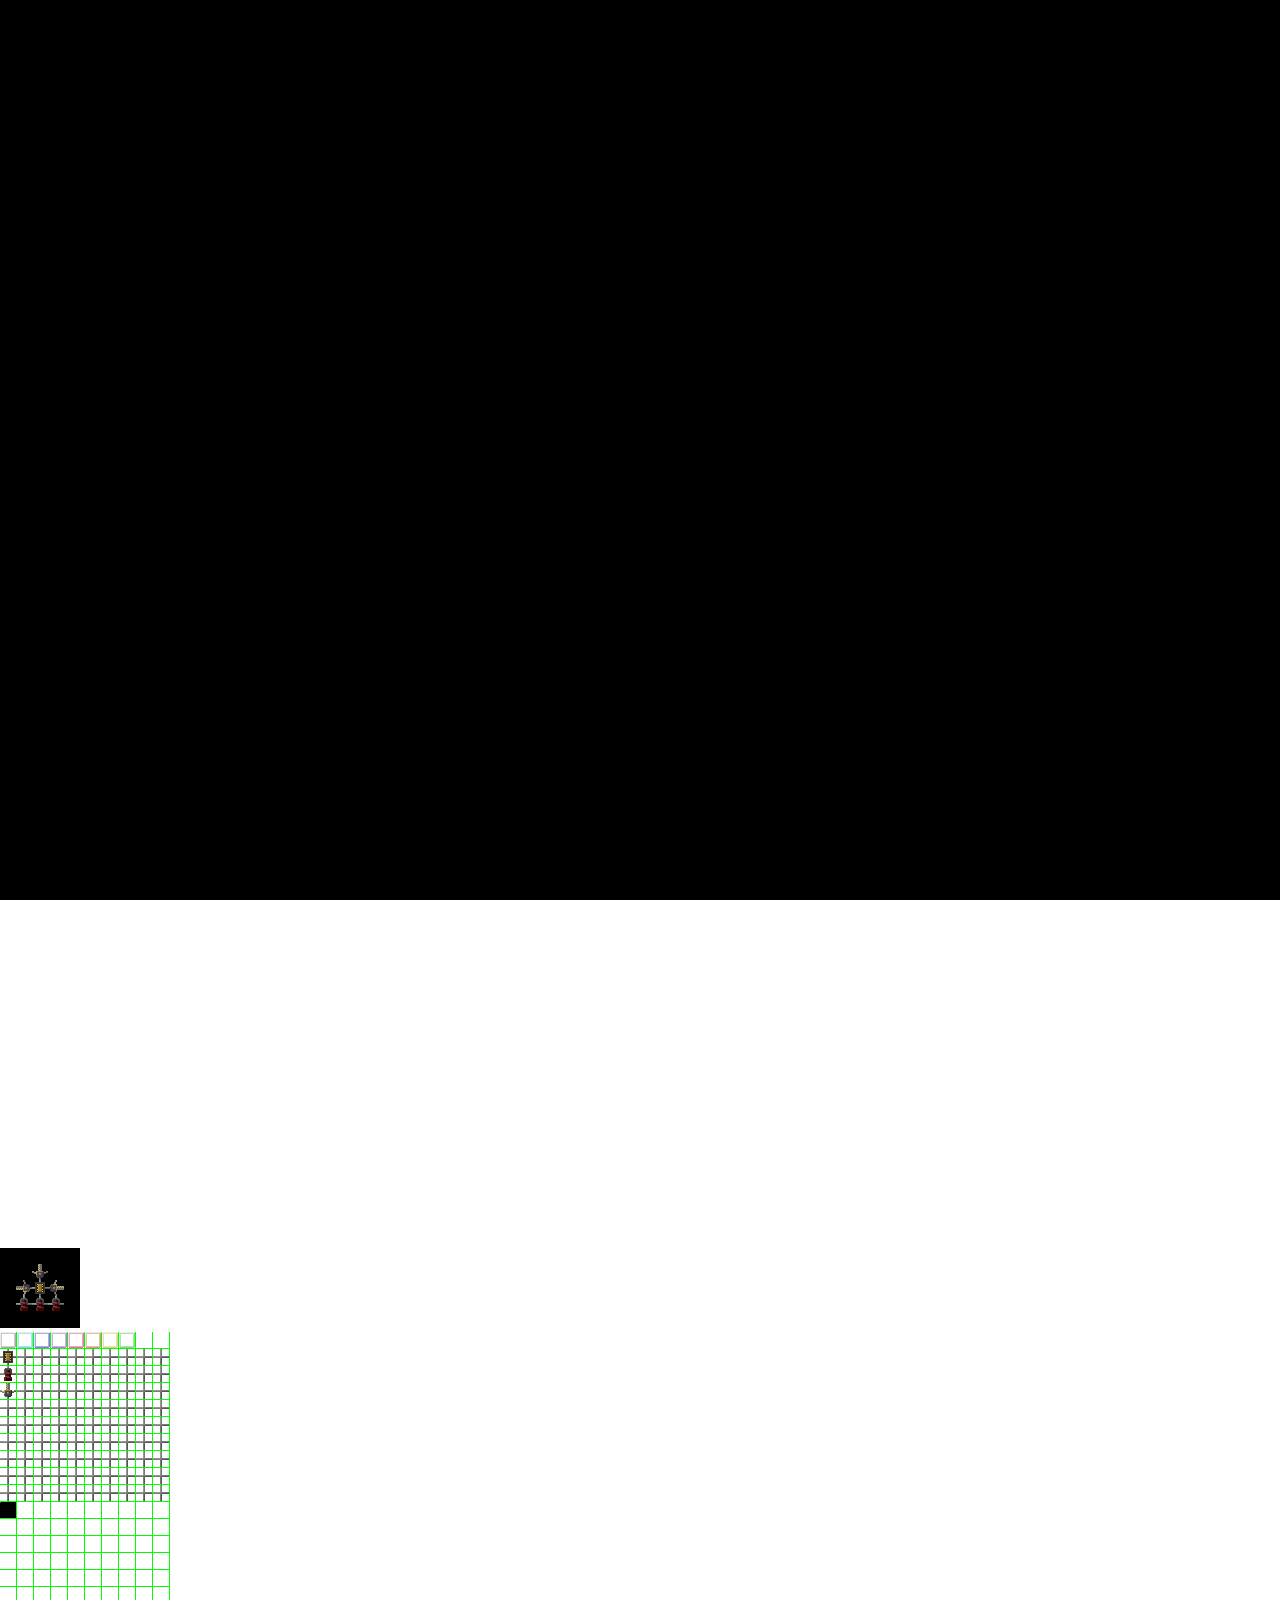
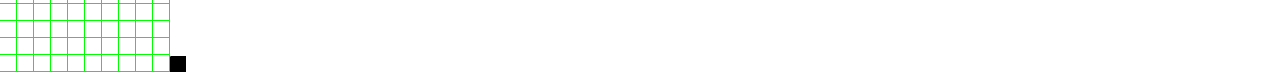
==== clientSide/index.html @ 7eba4e6f "Initial commit. Some graphics stuff already exists." ====
<!DOCTYPE html>
<html>
	<head>
		<title>
			Xeneron
		</title>
		
		<link rel="stylesheet" type="text/css" href="./_css/style.css" /> 
		
		<script type="text/javascript" src="./_js/_libs/jquery-1.10.2.min.js"></script>
		
		<script type="text/javascript">
			/*
			*	Append script files after DOM is ready.
			*	That didn't work out, the config would sometimes fail to load in time.
			*
			$(document).ready(function() {
			
				var scriptFiles = [
					 './_js/clientConfig.js'
					,'./_js/display.js'
					,'./_js/xeneron.js'
				];

				for(var file in scriptFiles){
					
					var scriptTag   = document.createElement("script");
					scriptTag.type  = "text/javascript";
					scriptTag.src   = scriptFiles[file];
					document.head.appendChild(scriptTag);
				}
			});
			*/
		</script>
		
		
	</head>
	<body>
		<canvas id="gameCanvas">
			You can't canvas!
			You really should canvas.
		</canvas>
		<div id="gaphicsResources">
			<img id="tilesetImg" src="./_media/tilesets/shipTileset.png" alt="" title="" />
		</div>
		<div id="preRenderCanvases"> <!-- Canvases? Canvii? Canvasarians! -->
			<div id="shipCanvases">
			</div>
		</div>
	</body>
</html>

<script type="text/javascript" src="./_js/clientConfig.js"></script>
<script type="text/javascript" src="./_js/display.js"></script>
<script type="text/javascript" src="./_js/xeneron.js"></script>
---- clientSide/_css/style.css ----
*{
	border: 0px;
	margin: 0px;
	padding: 0px;
}

body{
	overflow: hidden;
}

#gameCanvas{
	background-color: #000000;
}

#gaphicsResources{
	visibility: hidden;
}

#preRenderCanvases{
	/*visibility: hidden;*/
}

.shipPrerender{
	background-color: #000000;
}
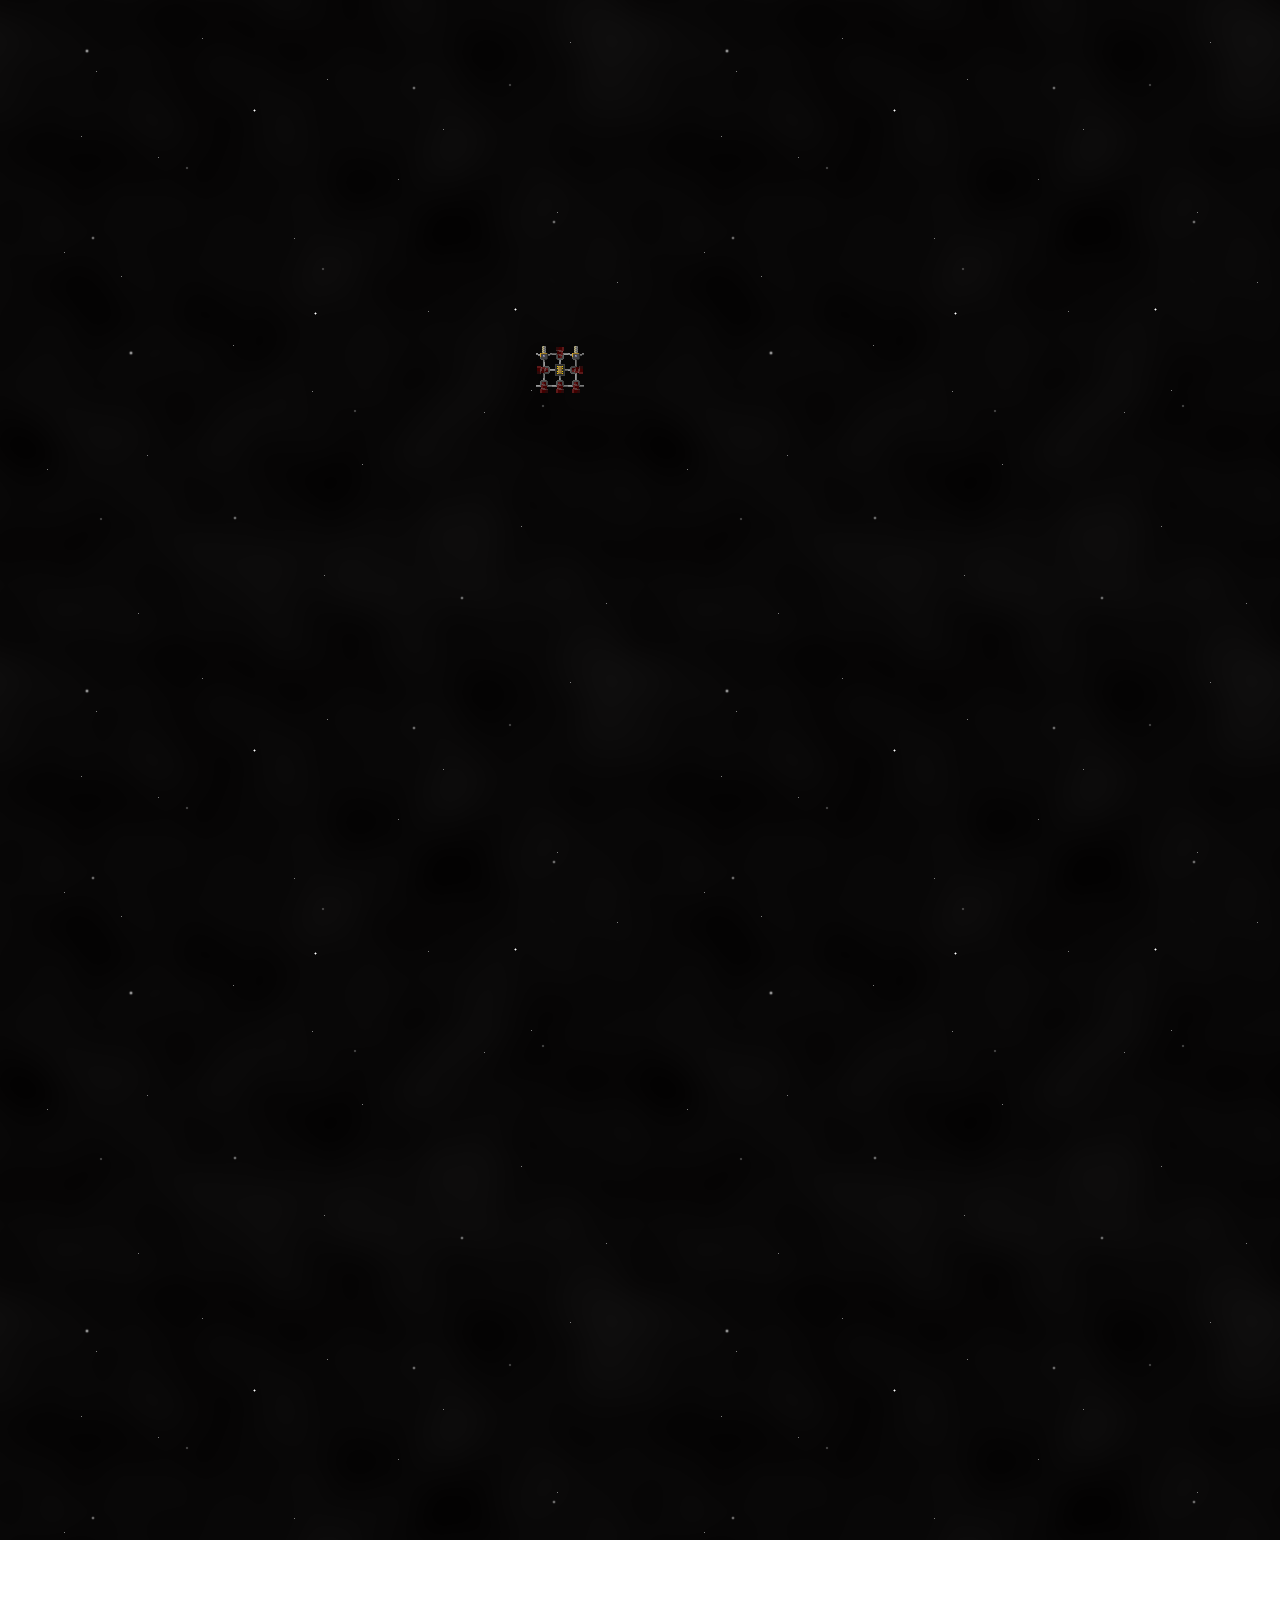
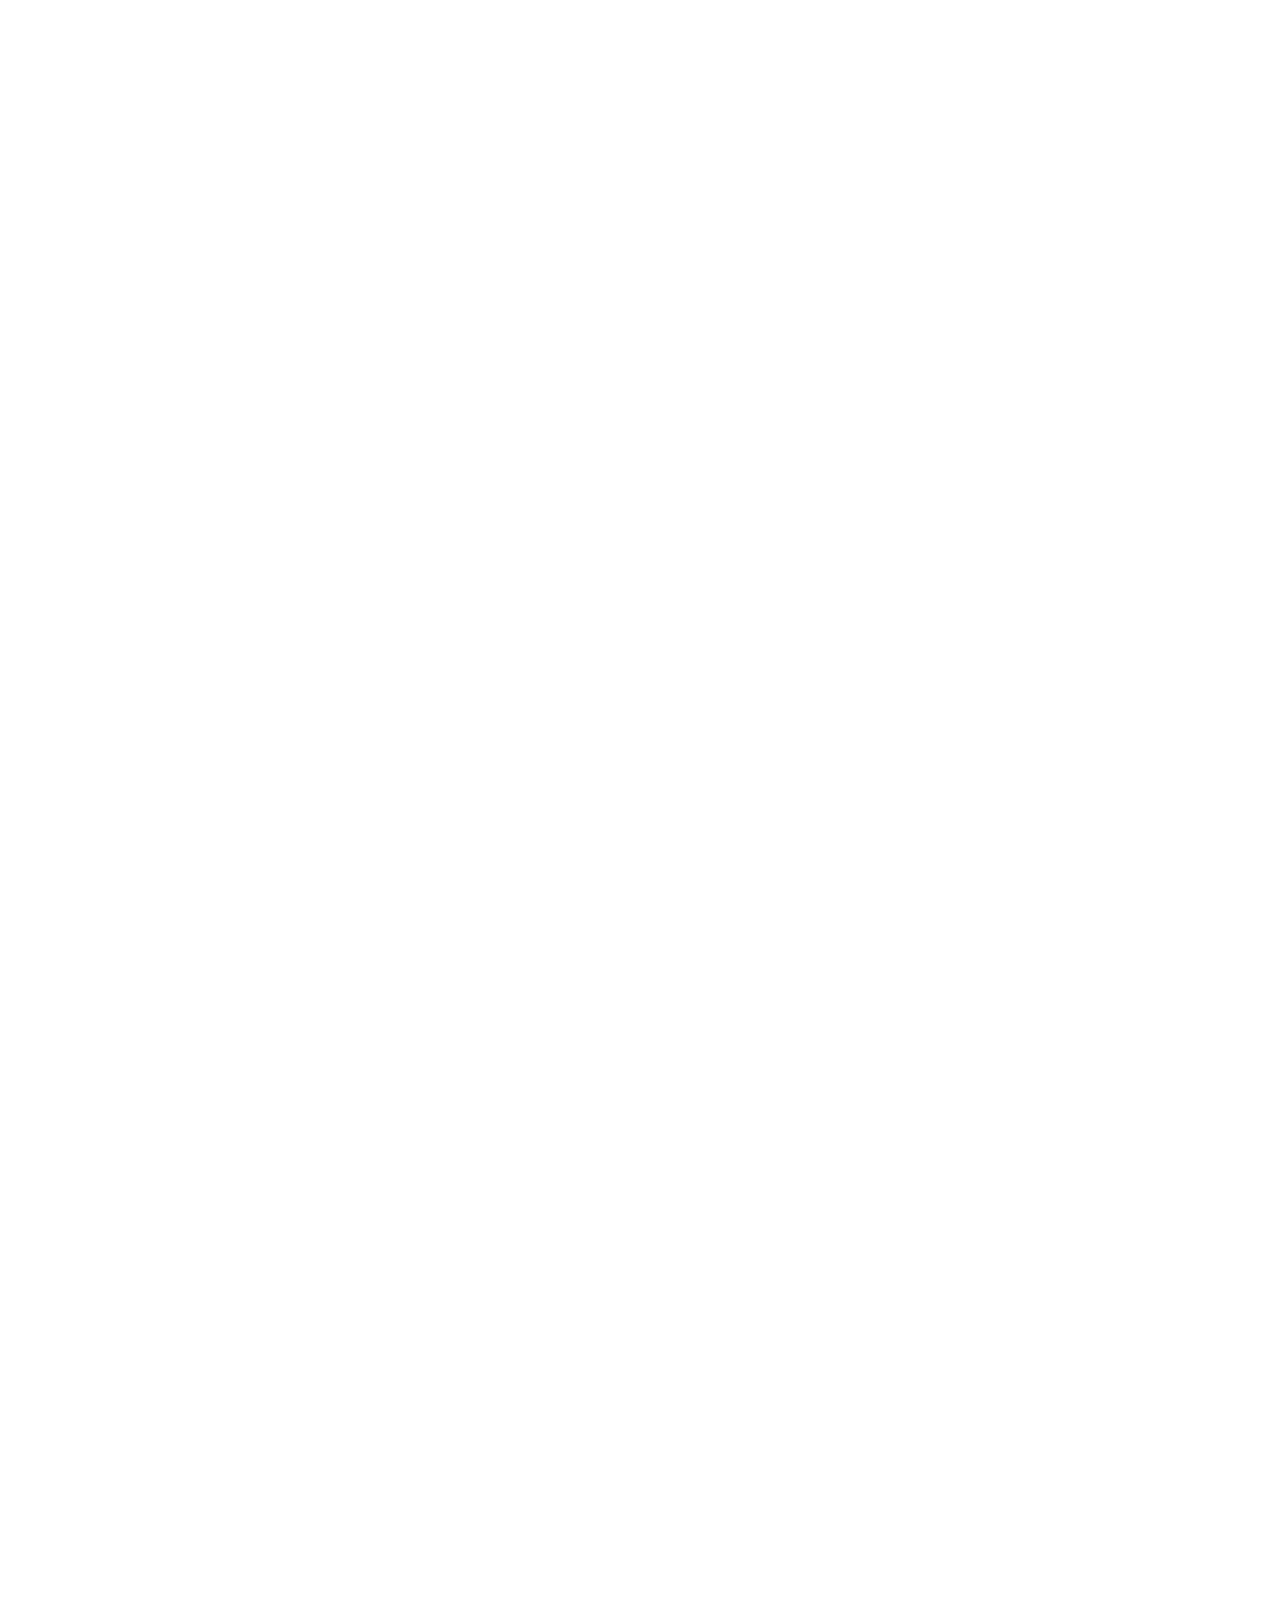
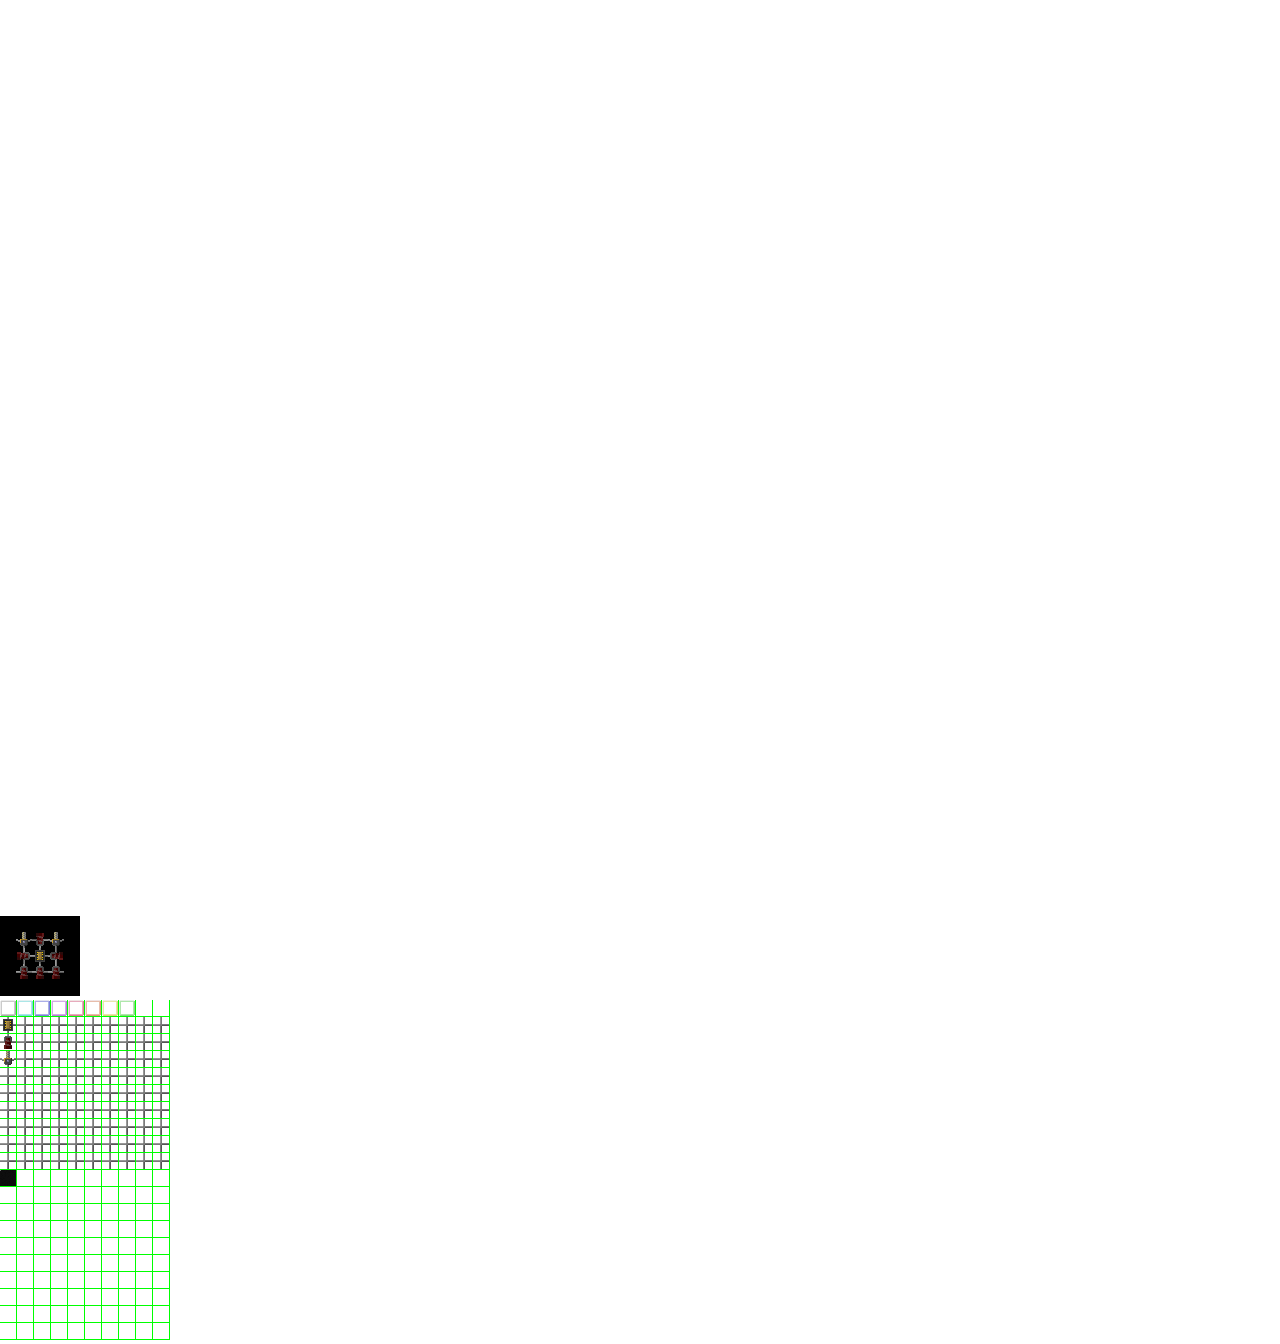
==== commit cd26112f: "Moving is possible, but broken" ====
--- a/clientSide/index.html
+++ b/clientSide/index.html
@@ -8,6 +8,7 @@
 		<link rel="stylesheet" type="text/css" href="./_css/style.css" /> 
 		
 		<script type="text/javascript" src="./_js/_libs/jquery-1.10.2.min.js"></script>
+		<script type="text/javascript" src="./_js/_libs/requestAnimFrame.js"></script>
 		
 		<script type="text/javascript">
 			/*
@@ -42,6 +43,9 @@
 		</canvas>
 		<div id="gaphicsResources">
 			<img id="tilesetImg" src="./_media/tilesets/shipTileset.png" alt="" title="" />
+			<img id="backgroundImg0" src="./_media/background0.png" alt="" title="" />
+			<img id="backgroundImg1" src="./_media/background1.png" alt="" title="" />
+			<img id="backgroundImg2" src="./_media/background2.png" alt="" title="" />
 		</div>
 		<div id="preRenderCanvases"> <!-- Canvases? Canvii? Canvasarians! -->
 			<div id="shipCanvases">
@@ -51,7 +55,32 @@
 </html>
 
 <script type="text/javascript" src="./_js/clientConfig.js"></script>
+<script type="text/javascript" src="./_js/auxiliary.js"></script>
 <script type="text/javascript" src="./_js/display.js"></script>
 <script type="text/javascript" src="./_js/xeneron.js"></script>
 
 
+
+
+
+
+
+
+
+
+
+
+
+
+
+
+
+
+
+
+
+
+
+
+
+
--- a/clientSide/_css/style.css
+++ b/clientSide/_css/style.css
@@ -10,6 +10,9 @@
 
 #gameCanvas{
 	background-color: #000000;
+	position: relative;
+	top: -50px;
+	left: -50px;
 }
 
 #gaphicsResources{
